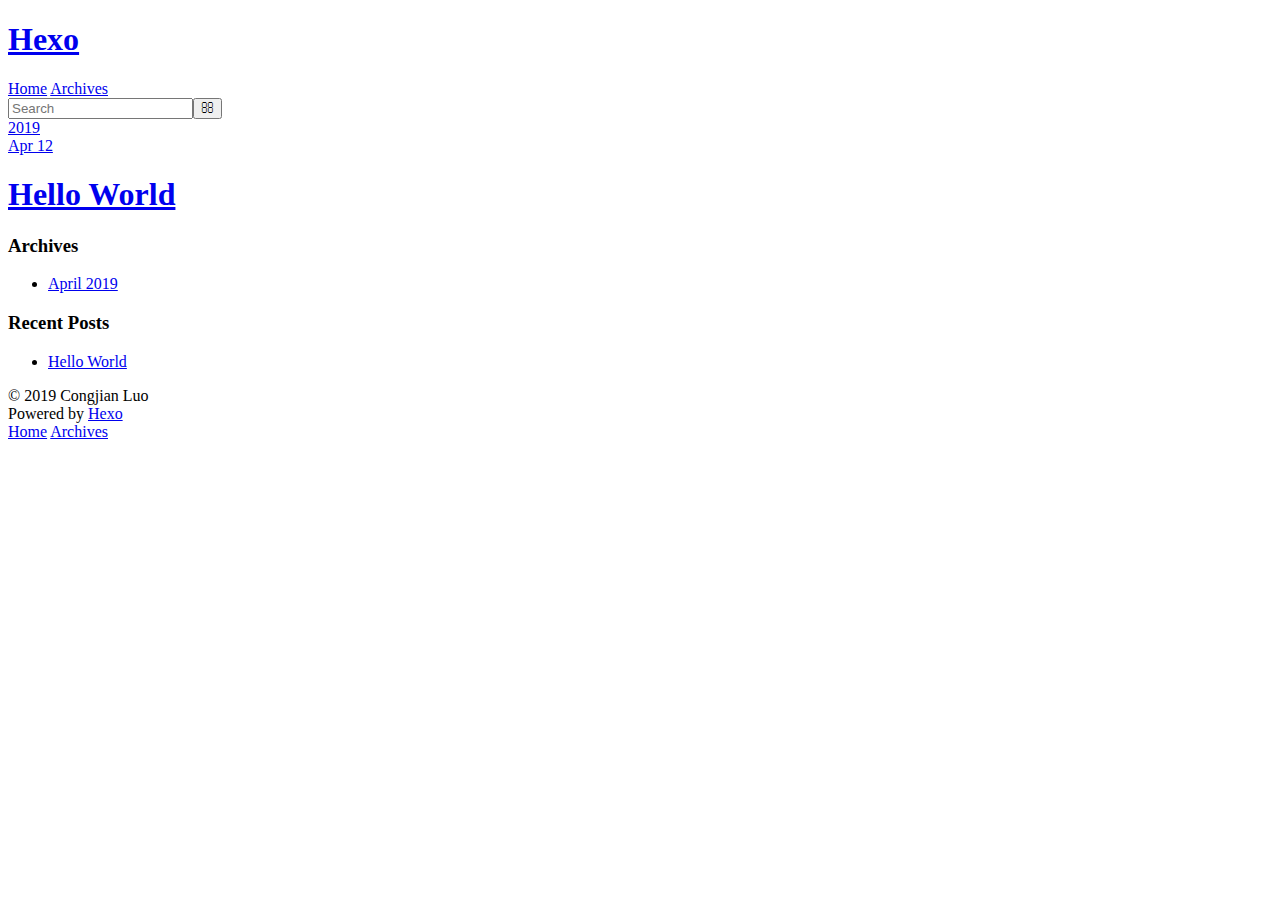
==== archives/index.html @ 3fc12414 "Site updated: 2019-04-12 14:36:45" ====
<!DOCTYPE html>
<html>
<head><meta name="generator" content="Hexo 3.8.0">
  <meta charset="utf-8">
  

  
  <title>Archives | Hexo</title>
  <meta name="viewport" content="width=device-width, initial-scale=1, maximum-scale=1">
  <meta property="og:type" content="website">
<meta property="og:title" content="Hexo">
<meta property="og:url" content="https://www.luocj.top/archives/index.html">
<meta property="og:site_name" content="Hexo">
<meta property="og:locale" content="default">
<meta name="twitter:card" content="summary">
<meta name="twitter:title" content="Hexo">
  
    <link rel="alternate" href="/atom.xml" title="Hexo" type="application/atom+xml">
  
  
    <link rel="icon" href="/favicon.png">
  
  
    <link href="//fonts.googleapis.com/css?family=Source+Code+Pro" rel="stylesheet" type="text/css">
  
  <link rel="stylesheet" href="/css/style.css">
</head>
</html>
<body>
  <div id="container">
    <div id="wrap">
      <header id="header">
  <div id="banner"></div>
  <div id="header-outer" class="outer">
    <div id="header-title" class="inner">
      <h1 id="logo-wrap">
        <a href="/" id="logo">Hexo</a>
      </h1>
      
    </div>
    <div id="header-inner" class="inner">
      <nav id="main-nav">
        <a id="main-nav-toggle" class="nav-icon"></a>
        
          <a class="main-nav-link" href="/">Home</a>
        
          <a class="main-nav-link" href="/archives">Archives</a>
        
      </nav>
      <nav id="sub-nav">
        
          <a id="nav-rss-link" class="nav-icon" href="/atom.xml" title="RSS Feed"></a>
        
        <a id="nav-search-btn" class="nav-icon" title="Search"></a>
      </nav>
      <div id="search-form-wrap">
        <form action="//google.com/search" method="get" accept-charset="UTF-8" class="search-form"><input type="search" name="q" class="search-form-input" placeholder="Search"><button type="submit" class="search-form-submit">&#xF002;</button><input type="hidden" name="sitesearch" value="https://www.luocj.top"></form>
      </div>
    </div>
  </div>
</header>
      <div class="outer">
        <section id="main">
  
  
    
    
      
      
      <section class="archives-wrap">
        <div class="archive-year-wrap">
          <a href="/archives/2019" class="archive-year">2019</a>
        </div>
        <div class="archives">
    
    <article class="archive-article archive-type-post">
  <div class="archive-article-inner">
    <header class="archive-article-header">
      <a href="/2019/04/12/hello-world/" class="archive-article-date">
  <time datetime="2019-04-12T06:12:19.153Z" itemprop="datePublished">Apr 12</time>
</a>
      
  
    <h1 itemprop="name">
      <a class="archive-article-title" href="/2019/04/12/hello-world/">Hello World</a>
    </h1>
  

    </header>
  </div>
</article>
  
  
    </div></section>
  


</section>
        
          <aside id="sidebar">
  
    

  
    

  
    
  
    
  <div class="widget-wrap">
    <h3 class="widget-title">Archives</h3>
    <div class="widget">
      <ul class="archive-list"><li class="archive-list-item"><a class="archive-list-link" href="/archives/2019/04/">April 2019</a></li></ul>
    </div>
  </div>


  
    
  <div class="widget-wrap">
    <h3 class="widget-title">Recent Posts</h3>
    <div class="widget">
      <ul>
        
          <li>
            <a href="/2019/04/12/hello-world/">Hello World</a>
          </li>
        
      </ul>
    </div>
  </div>

  
</aside>
        
      </div>
      <footer id="footer">
  
  <div class="outer">
    <div id="footer-info" class="inner">
      &copy; 2019 Congjian Luo<br>
      Powered by <a href="http://hexo.io/" target="_blank">Hexo</a>
    </div>
  </div>
</footer>
    </div>
    <nav id="mobile-nav">
  
    <a href="/" class="mobile-nav-link">Home</a>
  
    <a href="/archives" class="mobile-nav-link">Archives</a>
  
</nav>
    

<script src="//ajax.googleapis.com/ajax/libs/jquery/2.0.3/jquery.min.js"></script>


  <link rel="stylesheet" href="/fancybox/jquery.fancybox.css">
  <script src="/fancybox/jquery.fancybox.pack.js"></script>


<script src="/js/script.js"></script>



  </div>
</body>
</html>
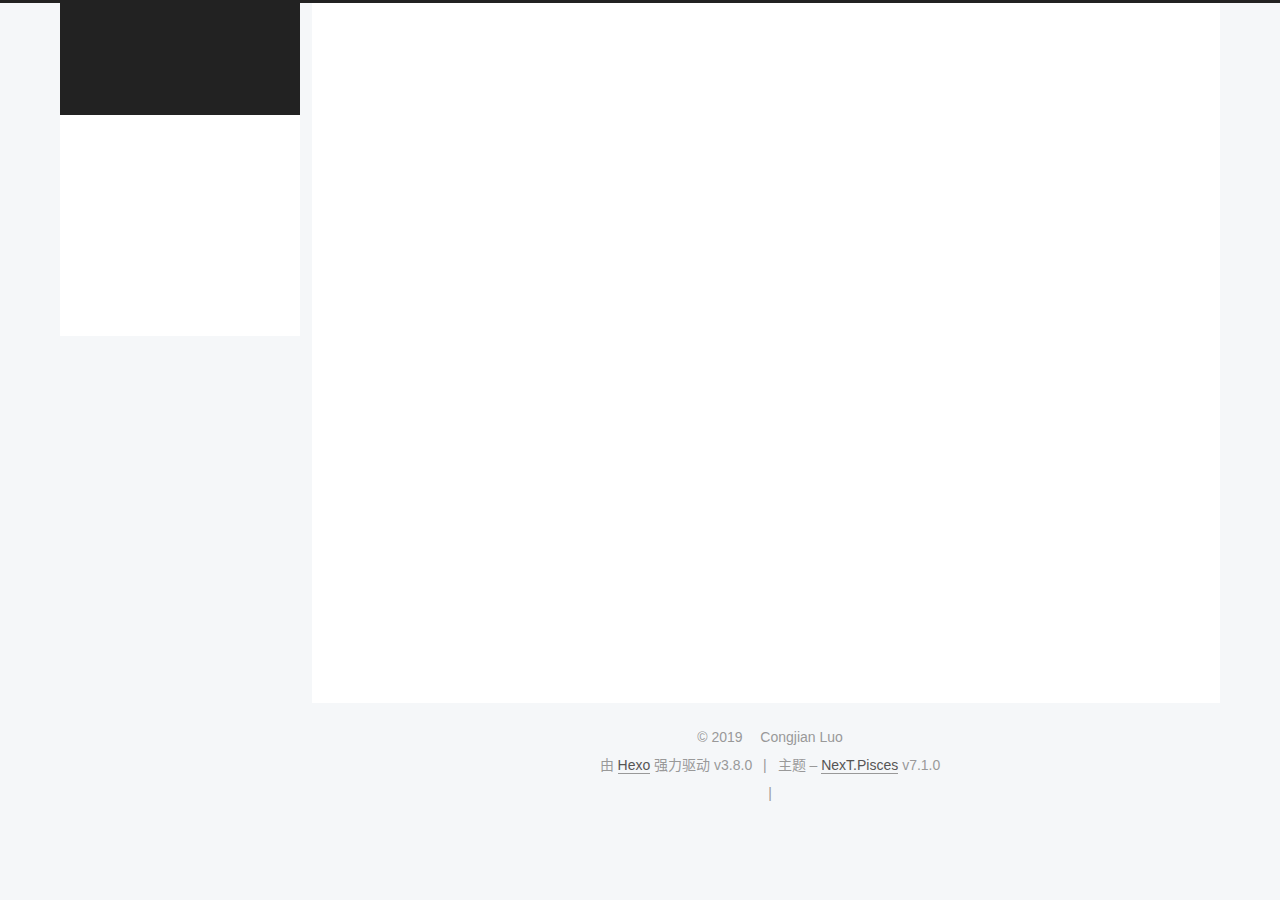
==== commit 0ed40dbe: "Site updated: 2019-04-12 19:23:39" ====
--- a/archives/index.html
+++ b/archives/index.html
@@ -1,170 +1,730 @@
 <!DOCTYPE html>
-<html>
+
+
+
+
+
+
+
+
+
+
+
+
+  
+
+
+<html class="theme-next pisces use-motion" lang="zh-CN">
 <head><meta name="generator" content="Hexo 3.8.0">
-  <meta charset="utf-8">
-  
-
-  
-  <title>Archives | Hexo</title>
-  <meta name="viewport" content="width=device-width, initial-scale=1, maximum-scale=1">
-  <meta property="og:type" content="website">
-<meta property="og:title" content="Hexo">
-<meta property="og:url" content="https://www.luocj.top/archives/index.html">
-<meta property="og:site_name" content="Hexo">
-<meta property="og:locale" content="default">
+  <meta charset="UTF-8">
+<meta http-equiv="X-UA-Compatible" content="IE=edge">
+<meta name="viewport" content="width=device-width, initial-scale=1, maximum-scale=2">
+<meta name="theme-color" content="#222">
+
+
+
+
+  
+  
+    
+    
+  <script src="/lib/pace/pace.min.js?v=1.0.2"></script>
+  <link rel="stylesheet" href="/lib/pace/pace-theme-minimal.min.css?v=1.0.2">
+
+
+
+
+
+
+
+
+
+
+
+
+
+
+
+
+
+
+
+
+
+<link rel="stylesheet" href="/lib/font-awesome/css/font-awesome.min.css?v=4.6.2">
+
+<link rel="stylesheet" href="/css/main.css?v=7.1.0">
+
+
+  <link rel="apple-touch-icon" sizes="180x180" href="/images/apple-touch-icon-next.png?v=7.1.0">
+
+
+  <link rel="icon" type="image/png" sizes="32x32" href="/images/favicon-32x32-next.png?v=7.1.0">
+
+
+  <link rel="icon" type="image/png" sizes="16x16" href="/images/favicon-16x16-next.png?v=7.1.0">
+
+
+  <link rel="mask-icon" href="/images/logo.svg?v=7.1.0" color="#222">
+
+
+
+
+
+
+
+<script id="hexo.configurations">
+  var NexT = window.NexT || {};
+  var CONFIG = {
+    root: '/',
+    scheme: 'Pisces',
+    version: '7.1.0',
+    sidebar: {"position":"left","display":"post","offset":12,"onmobile":false,"dimmer":false},
+    back2top: true,
+    back2top_sidebar: false,
+    fancybox: false,
+    fastclick: false,
+    lazyload: false,
+    tabs: true,
+    motion: {"enable":true,"async":false,"transition":{"post_block":"fadeIn","post_header":"slideDownIn","post_body":"slideDownIn","coll_header":"slideLeftIn","sidebar":"slideUpIn"}},
+    algolia: {
+      applicationID: '',
+      apiKey: '',
+      indexName: '',
+      hits: {"per_page":10},
+      labels: {"input_placeholder":"Search for Posts","hits_empty":"We didn't find any results for the search: ${query}","hits_stats":"${hits} results found in ${time} ms"}
+    }
+  };
+</script>
+
+
+  
+
+
+
+
+  <meta name="description" content="AI Center">
+<meta property="og:type" content="website">
+<meta property="og:title" content="Congjian&#39;s Blog">
+<meta property="og:url" content="https://congjianluo.github.io/archives/index.html">
+<meta property="og:site_name" content="Congjian&#39;s Blog">
+<meta property="og:description" content="AI Center">
+<meta property="og:locale" content="zh-CN">
 <meta name="twitter:card" content="summary">
-<meta name="twitter:title" content="Hexo">
-  
-    <link rel="alternate" href="/atom.xml" title="Hexo" type="application/atom+xml">
-  
-  
-    <link rel="icon" href="/favicon.png">
-  
-  
-    <link href="//fonts.googleapis.com/css?family=Source+Code+Pro" rel="stylesheet" type="text/css">
-  
-  <link rel="stylesheet" href="/css/style.css">
+<meta name="twitter:title" content="Congjian&#39;s Blog">
+<meta name="twitter:description" content="AI Center">
+
+
+
+
+
+  
+  
+  <link rel="canonical" href="https://congjianluo.github.io/archives/">
+
+
+
+<script id="page.configurations">
+  CONFIG.page = {
+    sidebar: "",
+  };
+</script>
+
+  <title>归档 | Congjian's Blog</title>
+  
+
+
+
+
+
+
+
+
+
+
+
+
+  <noscript>
+  <style>
+  .use-motion .motion-element,
+  .use-motion .brand,
+  .use-motion .menu-item,
+  .sidebar-inner,
+  .use-motion .post-block,
+  .use-motion .pagination,
+  .use-motion .comments,
+  .use-motion .post-header,
+  .use-motion .post-body,
+  .use-motion .collection-title { opacity: initial; }
+
+  .use-motion .logo,
+  .use-motion .site-title,
+  .use-motion .site-subtitle {
+    opacity: initial;
+    top: initial;
+  }
+
+  .use-motion .logo-line-before i { left: initial; }
+  .use-motion .logo-line-after i { right: initial; }
+  </style>
+</noscript>
+
 </head>
-</html>
-<body>
-  <div id="container">
-    <div id="wrap">
-      <header id="header">
-  <div id="banner"></div>
-  <div id="header-outer" class="outer">
-    <div id="header-title" class="inner">
-      <h1 id="logo-wrap">
-        <a href="/" id="logo">Hexo</a>
-      </h1>
-      
+
+<body itemscope itemtype="http://schema.org/WebPage" lang="zh-CN">
+
+  
+  
+    
+  
+
+  <div class="container sidebar-position-left page-archive">
+    <div class="headband"></div>
+
+    <header id="header" class="header" itemscope itemtype="http://schema.org/WPHeader">
+      <div class="header-inner"><div class="site-brand-wrapper">
+  <div class="site-meta">
+    
+
+    <div class="custom-logo-site-title">
+      <a href="/" class="brand" rel="start">
+        <span class="logo-line-before"><i></i></span>
+        <span class="site-title">Congjian's Blog</span>
+        <span class="logo-line-after"><i></i></span>
+      </a>
     </div>
-    <div id="header-inner" class="inner">
-      <nav id="main-nav">
-        <a id="main-nav-toggle" class="nav-icon"></a>
-        
-          <a class="main-nav-link" href="/">Home</a>
-        
-          <a class="main-nav-link" href="/archives">Archives</a>
-        
-      </nav>
-      <nav id="sub-nav">
-        
-          <a id="nav-rss-link" class="nav-icon" href="/atom.xml" title="RSS Feed"></a>
-        
-        <a id="nav-search-btn" class="nav-icon" title="Search"></a>
-      </nav>
-      <div id="search-form-wrap">
-        <form action="//google.com/search" method="get" accept-charset="UTF-8" class="search-form"><input type="search" name="q" class="search-form-input" placeholder="Search"><button type="submit" class="search-form-submit">&#xF002;</button><input type="hidden" name="sitesearch" value="https://www.luocj.top"></form>
+    
+      
+        <p class="site-subtitle">Enjoy life and stay away from coding</p>
+      
+    
+    
+  </div>
+
+  <div class="site-nav-toggle">
+    <button aria-label="切换导航栏">
+      <span class="btn-bar"></span>
+      <span class="btn-bar"></span>
+      <span class="btn-bar"></span>
+    </button>
+  </div>
+</div>
+
+
+
+<nav class="site-nav">
+  
+    <ul id="menu" class="menu">
+      
+        
+        
+        
+          
+          <li class="menu-item menu-item-home">
+
+    
+    
+    
+      
+    
+
+    
+
+    <a href="/" rel="section"><i class="menu-item-icon fa fa-fw fa-home"></i> <br>首页</a>
+
+  </li>
+        
+        
+        
+          
+          <li class="menu-item menu-item-about">
+
+    
+    
+    
+      
+    
+
+    
+
+    <a href="/about/" rel="section"><i class="menu-item-icon fa fa-fw fa-user"></i> <br>关于</a>
+
+  </li>
+        
+        
+        
+          
+          <li class="menu-item menu-item-tags">
+
+    
+    
+    
+      
+    
+
+    
+
+    <a href="/tags/" rel="section"><i class="menu-item-icon fa fa-fw fa-tags"></i> <br>标签</a>
+
+  </li>
+        
+        
+        
+          
+          <li class="menu-item menu-item-categories">
+
+    
+    
+    
+      
+    
+
+    
+
+    <a href="/categories/" rel="section"><i class="menu-item-icon fa fa-fw fa-ca"></i> <br>分类</a>
+
+  </li>
+        
+        
+        
+          
+          <li class="menu-item menu-item-archives menu-item-active">
+
+    
+    
+    
+      
+    
+
+    
+
+    <a href="/archives/" rel="section"><i class="menu-item-icon fa fa-fw fa-archive"></i> <br>归档</a>
+
+  </li>
+
+      
+      
+    </ul>
+  
+
+  
+
+  
+</nav>
+
+
+
+  
+
+
+
+</div>
+    </header>
+
+    
+
+
+    <main id="main" class="main">
+      <div class="main-inner">
+        <div class="content-wrap">
+          
+            
+
+    
+    
+      
+      
+    
+      
+      
+    
+      
+      
+    
+      
+      
+    
+      
+      
+    
+    
+
+  
+
+
+          
+          <div id="content" class="content">
+            
+
+  
+  
+  
+  <div class="post-block archive">
+    <div id="posts" class="posts-collapse">
+      <span class="archive-move-on"></span>
+
+      
+      <span class="archive-page-counter">
+        
+        
+        
+          
+        
+        嗯..! 目前共计 1 篇日志。 继续努力。
+      </span>
+      
+
+      
+
+        
+        
+        
+
+        
+          
+          <div class="collection-title">
+            <h1 class="archive-year" id="archive-year-2019">2019</h1>
+          </div>
+        
+        
+
+        
+
+  <article class="post post-type-normal" itemscope itemtype="http://schema.org/Article">
+    <header class="post-header">
+
+      <h2 class="post-title">
+        
+          <a class="post-title-link" href="/2019/04/12/hello-world/" itemprop="url">
+            
+              <span itemprop="name">Hello World</span>
+            
+          </a>
+        
+      </h2>
+
+      <div class="post-meta">
+        <time class="post-time" itemprop="dateCreated" datetime="2019-04-12T14:12:19+08:00" content="2019-04-12">
+          04-12
+        </time>
       </div>
+
+    </header>
+  </article>
+
+
+
+      
+
     </div>
   </div>
-</header>
-      <div class="outer">
-        <section id="main">
-  
-  
-    
-    
-      
-      
-      <section class="archives-wrap">
-        <div class="archive-year-wrap">
-          <a href="/archives/2019" class="archive-year">2019</a>
+  
+  
+  
+
+  
+
+
+
+          </div>
+          
+
         </div>
-        <div class="archives">
-    
-    <article class="archive-article archive-type-post">
-  <div class="archive-article-inner">
-    <header class="archive-article-header">
-      <a href="/2019/04/12/hello-world/" class="archive-article-date">
-  <time datetime="2019-04-12T06:12:19.153Z" itemprop="datePublished">Apr 12</time>
-</a>
-      
-  
-    <h1 itemprop="name">
-      <a class="archive-article-title" href="/2019/04/12/hello-world/">Hello World</a>
-    </h1>
-  
-
-    </header>
-  </div>
-</article>
-  
-  
-    </div></section>
-  
-
-
-</section>
-        
-          <aside id="sidebar">
-  
-    
-
-  
-    
-
-  
-    
-  
-    
-  <div class="widget-wrap">
-    <h3 class="widget-title">Archives</h3>
-    <div class="widget">
-      <ul class="archive-list"><li class="archive-list-item"><a class="archive-list-link" href="/archives/2019/04/">April 2019</a></li></ul>
+        
+          
+  
+  <div class="sidebar-toggle">
+    <div class="sidebar-toggle-line-wrap">
+      <span class="sidebar-toggle-line sidebar-toggle-line-first"></span>
+      <span class="sidebar-toggle-line sidebar-toggle-line-middle"></span>
+      <span class="sidebar-toggle-line sidebar-toggle-line-last"></span>
     </div>
   </div>
 
-
-  
-    
-  <div class="widget-wrap">
-    <h3 class="widget-title">Recent Posts</h3>
-    <div class="widget">
-      <ul>
-        
-          <li>
-            <a href="/2019/04/12/hello-world/">Hello World</a>
-          </li>
-        
-      </ul>
+  <aside id="sidebar" class="sidebar">
+    <div class="sidebar-inner">
+
+      
+
+      
+
+      <div class="site-overview-wrap sidebar-panel sidebar-panel-active">
+        <div class="site-overview">
+          <div class="site-author motion-element" itemprop="author" itemscope itemtype="http://schema.org/Person">
+            
+              <p class="site-author-name" itemprop="name">Congjian Luo</p>
+              <div class="site-description motion-element" itemprop="description">AI Center</div>
+          </div>
+
+          
+            <nav class="site-state motion-element">
+              
+                <div class="site-state-item site-state-posts">
+                
+                  <a href="/archives/">
+                
+                    <span class="site-state-item-count">1</span>
+                    <span class="site-state-item-name">日志</span>
+                  </a>
+                </div>
+              
+
+              
+
+              
+            </nav>
+          
+
+          
+
+          
+
+          
+            <div class="links-of-author motion-element">
+              
+                <span class="links-of-author-item">
+                  
+                  
+                    
+                  
+                  
+                    
+                  
+                  <a href="https://github.com/congjianluo" title="GitHub &rarr; https://github.com/congjianluo" rel="noopener" target="_blank"><i class="fa fa-fw fa-github"></i>GitHub</a>
+                </span>
+              
+                <span class="links-of-author-item">
+                  
+                  
+                    
+                  
+                  
+                    
+                  
+                  <a href="mailto:im.congjian@gmail.com" title="E-Mail &rarr; mailto:im.congjian@gmail.com" rel="noopener" target="_blank"><i class="fa fa-fw fa-envelope"></i>E-Mail</a>
+                </span>
+              
+            </div>
+          
+
+          
+
+          
+          
+
+          
+            
+          
+          
+
+        </div>
+      </div>
+
+      
+
+      
+
     </div>
+  </aside>
+  
+
+
+        
+      </div>
+    </main>
+
+    <footer id="footer" class="footer">
+      <div class="footer-inner">
+        <div class="copyright">&copy; <span itemprop="copyrightYear">2019</span>
+  <span class="with-love" id="animate">
+    <i class="fa fa-Congjianluo"></i>
+  </span>
+  <span class="author" itemprop="copyrightHolder">Congjian Luo</span>
+
+  
+
+  
+</div>
+
+
+  <div class="powered-by">由 <a href="https://hexo.io" class="theme-link" rel="noopener" target="_blank">Hexo</a> 强力驱动 v3.8.0</div>
+
+
+
+  <span class="post-meta-divider">|</span>
+
+
+
+  <div class="theme-info">主题 – <a href="https://theme-next.org" class="theme-link" rel="noopener" target="_blank">NexT.Pisces</a> v7.1.0</div>
+
+
+
+
+        
+<div class="busuanzi-count">
+  <script async src="https://busuanzi.ibruce.info/busuanzi/2.3/busuanzi.pure.mini.js"></script>
+
+  
+    <span class="post-meta-item-icon">
+      <i class="fa fa-user"></i>
+    </span>
+    <span class="site-uv" title="总访客量">
+      <span class="busuanzi-value" id="busuanzi_value_site_uv"></span>
+    </span>
+  
+
+  
+    <span class="post-meta-divider">|</span>
+  
+
+  
+    <span class="post-meta-item-icon">
+      <i class="fa fa-eye"></i>
+    </span>
+    <span class="site-pv" title="总访问量">
+      <span class="busuanzi-value" id="busuanzi_value_site_pv"></span>
+    </span>
+  
+</div>
+
+
+
+
+
+
+
+
+
+        
+      </div>
+    </footer>
+
+    
+      <div class="back-to-top">
+        <i class="fa fa-arrow-up"></i>
+        
+      </div>
+    
+
+    
+
+    
+
+    
   </div>
 
   
-</aside>
-        
-      </div>
-      <footer id="footer">
-  
-  <div class="outer">
-    <div id="footer-info" class="inner">
-      &copy; 2019 Congjian Luo<br>
-      Powered by <a href="http://hexo.io/" target="_blank">Hexo</a>
-    </div>
-  </div>
-</footer>
-    </div>
-    <nav id="mobile-nav">
-  
-    <a href="/" class="mobile-nav-link">Home</a>
-  
-    <a href="/archives" class="mobile-nav-link">Archives</a>
-  
-</nav>
-    
-
-<script src="//ajax.googleapis.com/ajax/libs/jquery/2.0.3/jquery.min.js"></script>
-
-
-  <link rel="stylesheet" href="/fancybox/jquery.fancybox.css">
-  <script src="/fancybox/jquery.fancybox.pack.js"></script>
-
-
-<script src="/js/script.js"></script>
-
-
-
-  </div>
+
+<script>
+  if (Object.prototype.toString.call(window.Promise) !== '[object Function]') {
+    window.Promise = null;
+  }
+</script>
+
+
+
+
+
+
+
+
+
+
+
+
+
+
+
+
+
+
+
+
+
+
+
+
+
+
+  
+  <script src="/lib/jquery/index.js?v=2.1.3"></script>
+
+  
+  <script src="/lib/velocity/velocity.min.js?v=1.2.1"></script>
+
+  
+  <script src="/lib/velocity/velocity.ui.min.js?v=1.2.1"></script>
+
+
+  
+
+
+  <script src="/js/utils.js?v=7.1.0"></script>
+
+  <script src="/js/motion.js?v=7.1.0"></script>
+
+
+
+  
+  
+
+
+  <script src="/js/affix.js?v=7.1.0"></script>
+
+  <script src="/js/schemes/pisces.js?v=7.1.0"></script>
+
+
+
+  
+
+  
+
+
+  <script src="/js/next-boot.js?v=7.1.0"></script>
+
+
+  
+
+  
+
+  
+
+  
+
+
+
+  
+
+
+
+
+  
+
+  
+
+  
+
+  
+
+  
+
+  
+
+  
+
+  
+
+  
+
+  
+
+  
+
+  
+
+  
+
+  
+
 </body>
-</html>+</html>
--- a/css/main.css
+++ b/css/main.css
@@ -0,0 +1,2779 @@
+/* normalize.css v8.0.1 | MIT License | github.com/necolas/normalize.css */
+html {
+  line-height: 1.15; /* 1 */
+  -webkit-text-size-adjust: 100%; /* 2 */
+}
+body {
+  margin: 0;
+}
+main {
+  display: block;
+}
+h1 {
+  font-size: 2em;
+  margin: 0.67em 0;
+}
+hr {
+  box-sizing: content-box; /* 1 */
+  height: 0; /* 1 */
+  overflow: visible; /* 2 */
+}
+pre {
+  font-family: monospace, monospace; /* 1 */
+  font-size: 1em; /* 2 */
+}
+a {
+  background-color: transparent;
+}
+abbr[title] {
+  border-bottom: none; /* 1 */
+  text-decoration: underline; /* 2 */
+  text-decoration: underline dotted; /* 2 */
+}
+b,
+strong {
+  font-weight: bolder;
+}
+code,
+kbd,
+samp {
+  font-family: monospace, monospace; /* 1 */
+  font-size: 1em; /* 2 */
+}
+small {
+  font-size: 80%;
+}
+sub,
+sup {
+  font-size: 75%;
+  line-height: 0;
+  position: relative;
+  vertical-align: baseline;
+}
+sub {
+  bottom: -0.25em;
+}
+sup {
+  top: -0.5em;
+}
+img {
+  border-style: none;
+}
+button,
+input,
+optgroup,
+select,
+textarea {
+  font-family: inherit; /* 1 */
+  font-size: 100%; /* 1 */
+  line-height: 1.15; /* 1 */
+  margin: 0; /* 2 */
+}
+button,
+input {
+/* 1 */
+  overflow: visible;
+}
+button,
+select {
+/* 1 */
+  text-transform: none;
+}
+button,
+[type="button"],
+[type="reset"],
+[type="submit"] {
+  -webkit-appearance: button;
+}
+button::-moz-focus-inner,
+[type="button"]::-moz-focus-inner,
+[type="reset"]::-moz-focus-inner,
+[type="submit"]::-moz-focus-inner {
+  border-style: none;
+  padding: 0;
+}
+button:-moz-focusring,
+[type="button"]:-moz-focusring,
+[type="reset"]:-moz-focusring,
+[type="submit"]:-moz-focusring {
+  outline: 1px dotted ButtonText;
+}
+fieldset {
+  padding: 0.35em 0.75em 0.625em;
+}
+legend {
+  box-sizing: border-box; /* 1 */
+  color: inherit; /* 2 */
+  display: table; /* 1 */
+  max-width: 100%; /* 1 */
+  padding: 0; /* 3 */
+  white-space: normal; /* 1 */
+}
+progress {
+  vertical-align: baseline;
+}
+textarea {
+  overflow: auto;
+}
+[type="checkbox"],
+[type="radio"] {
+  box-sizing: border-box; /* 1 */
+  padding: 0; /* 2 */
+}
+[type="number"]::-webkit-inner-spin-button,
+[type="number"]::-webkit-outer-spin-button {
+  height: auto;
+}
+[type="search"] {
+  -webkit-appearance: textfield; /* 1 */
+  outline-offset: -2px; /* 2 */
+}
+[type="search"]::-webkit-search-decoration {
+  -webkit-appearance: none;
+}
+::-webkit-file-upload-button {
+  -webkit-appearance: button; /* 1 */
+  font: inherit; /* 2 */
+}
+details {
+  display: block;
+}
+summary {
+  display: list-item;
+}
+template {
+  display: none;
+}
+[hidden] {
+  display: none;
+}
+::selection {
+  background: #262a30;
+  color: #fff;
+}
+body {
+  position: relative;
+  font-family: 'Lato', "PingFang SC", "Microsoft YaHei", sans-serif;
+  font-size: 14px;
+  line-height: 2;
+  color: #555;
+  background: #f5f7f9;
+}
+@media (max-width: 991px) {
+  body {
+    padding-right: 0 !important;
+  }
+}
+@media (min-width: 1200px) {
+  body {
+    font-size: 16px;
+  }
+}
+h1,
+h2,
+h3,
+h4,
+h5,
+h6 {
+  margin: 20px 0 15px;
+  padding: 0;
+  font-weight: bold;
+  line-height: 1.5;
+  font-family: 'Lato', "PingFang SC", "Microsoft YaHei", sans-serif;
+}
+h1 {
+  font-size: 22px;
+}
+h1 code {
+  font-size: 1em;
+}
+@media (max-width: 767px) {
+  h1 {
+    font-size: 18px;
+  }
+  h1 code {
+    font-size: 1em;
+  }
+}
+h2 {
+  font-size: 20px;
+}
+h2 code {
+  font-size: 1em;
+}
+@media (max-width: 767px) {
+  h2 {
+    font-size: 16px;
+  }
+  h2 code {
+    font-size: 1em;
+  }
+}
+h3 {
+  font-size: 18px;
+}
+h3 code {
+  font-size: 1em;
+}
+@media (max-width: 767px) {
+  h3 {
+    font-size: 14px;
+  }
+  h3 code {
+    font-size: 1em;
+  }
+}
+h4 {
+  font-size: 16px;
+}
+h4 code {
+  font-size: 1em;
+}
+@media (max-width: 767px) {
+  h4 {
+    font-size: 12px;
+  }
+  h4 code {
+    font-size: 1em;
+  }
+}
+h5 {
+  font-size: 14px;
+}
+h5 code {
+  font-size: 1em;
+}
+@media (max-width: 767px) {
+  h5 {
+    font-size: 10px;
+  }
+  h5 code {
+    font-size: 1em;
+  }
+}
+h6 {
+  font-size: 12px;
+}
+h6 code {
+  font-size: 1em;
+}
+@media (max-width: 767px) {
+  h6 {
+    font-size: 8px;
+  }
+  h6 code {
+    font-size: 1em;
+  }
+}
+p {
+  margin: 0 0 20px 0;
+}
+a,
+span.exturl {
+  overflow-wrap: break-word;
+  word-wrap: break-word;
+  background-color: transparent;
+  color: #555;
+  text-decoration: none;
+  outline: none;
+  border-bottom: 1px solid #999;
+  cursor: pointer;
+}
+a:hover,
+span.exturl:hover {
+  color: #222;
+  border-bottom-color: #222;
+}
+video {
+  max-width: 100%;
+  display: block;
+  margin-left: auto;
+  margin-right: auto;
+}
+img {
+  display: block;
+  margin: auto;
+  max-width: 100%;
+  height: auto;
+}
+hr {
+  margin: 40px 0;
+  height: 3px;
+  border: none;
+  background-color: #ddd;
+  background-image: repeating-linear-gradient(-45deg, #fff, #fff 4px, transparent 4px, transparent 8px);
+}
+blockquote {
+  margin: 0;
+  padding: 0 15px;
+  color: #666;
+  border-left: 4px solid #ddd;
+}
+blockquote cite::before {
+  content: "-";
+  padding: 0 5px;
+}
+dt {
+  font-weight: 700;
+}
+dd {
+  margin: 0;
+  padding: 0;
+}
+kbd {
+  border: 1px solid #ccc;
+  border-radius: 0.2em;
+  box-shadow: 0.1em 0.1em 0.2em rgba(0,0,0,0.1);
+  background-color: #f9f9f9;
+  font-family: inherit;
+  background-image: linear-gradient(top, #eee, #fff, #eee);
+  padding: 0.1em 0.3em;
+  white-space: nowrap;
+}
+.text-left {
+  text-align: left;
+}
+.text-center {
+  text-align: center;
+}
+.text-right {
+  text-align: right;
+}
+.text-justify {
+  text-align: justify;
+}
+.text-nowrap {
+  white-space: nowrap;
+}
+.text-lowercase {
+  text-transform: lowercase;
+}
+.text-uppercase {
+  text-transform: uppercase;
+}
+.text-capitalize {
+  text-transform: capitalize;
+}
+.center-block {
+  display: block;
+  margin-left: auto;
+  margin-right: auto;
+}
+.clearfix:before,
+.clearfix:after {
+  content: " ";
+  display: table;
+}
+.clearfix:after {
+  clear: both;
+}
+.pullquote {
+  width: 45%;
+}
+.pullquote.left {
+  float: left;
+  margin-left: 5px;
+  margin-right: 10px;
+}
+.pullquote.right {
+  float: right;
+  margin-left: 10px;
+  margin-right: 5px;
+}
+.affix {
+  position: fixed;
+}
+.translation {
+  margin-top: -20px;
+  font-size: 14px;
+  color: #999;
+}
+.scrollbar-measure {
+  width: 100px;
+  height: 100px;
+  overflow: scroll;
+  position: absolute;
+  top: -9999px;
+}
+.use-motion .motion-element {
+  opacity: 0;
+}
+.table-container {
+  margin: 20px 0;
+  overflow: auto;
+  -webkit-overflow-scrolling: touch;
+}
+.highlight .table-container {
+  margin: 0px;
+}
+table {
+  width: 100%;
+  border-collapse: collapse;
+  border-spacing: 0;
+  font-size: 14px;
+}
+table > tbody > tr:nth-of-type(odd) {
+  background-color: #f9f9f9;
+}
+table > tbody > tr:hover {
+  background-color: #f5f5f5;
+}
+caption,
+th,
+td {
+  padding: 8px;
+  text-align: left;
+  vertical-align: middle;
+  font-weight: normal;
+}
+th,
+td {
+  border: 1px solid #ddd;
+  border-bottom: 3px solid #ddd;
+}
+th {
+  padding-bottom: 10px;
+  font-weight: 700;
+}
+td {
+  border-bottom-width: 1px;
+}
+html,
+body {
+  height: 100%;
+}
+.container {
+  position: relative;
+}
+.header-inner {
+  margin: 0 auto;
+  padding: 100px 0 70px;
+  width: calc(100% - 20px);
+}
+@media (min-width: 1200px) {
+  .container .header-inner {
+    width: 1160px;
+  }
+}
+@media (min-width: 1600px) {
+  .container .header-inner {
+    width: 73%;
+  }
+}
+.main-inner {
+  margin: 0 auto;
+  width: calc(100% - 20px);
+}
+@media (min-width: 1200px) {
+  .container .main-inner {
+    width: 1160px;
+  }
+}
+@media (min-width: 1600px) {
+  .container .main-inner {
+    width: 73%;
+  }
+}
+.footer {
+  padding: 20px 0;
+}
+.footer-inner {
+  box-sizing: border-box;
+  margin: 0px auto;
+  width: calc(100% - 20px);
+}
+@media (min-width: 1200px) {
+  .container .footer-inner {
+    width: 1160px;
+  }
+}
+@media (min-width: 1600px) {
+  .container .footer-inner {
+    width: 73%;
+  }
+}
+pre,
+.highlight {
+  overflow: auto;
+  margin: 20px 0;
+  padding: 0;
+  font-size: 14px;
+  color: #c5c8c6;
+  background: #1d1f21;
+  line-height: 1.6;
+}
+pre,
+code {
+  font-family: consolas, Menlo, "PingFang SC", "Microsoft YaHei", monospace;
+}
+code {
+  overflow-wrap: break-word;
+  word-wrap: break-word;
+  padding: 2px 4px;
+  color: #555;
+  background: #eee;
+  border-radius: 3px;
+  font-size: 14px;
+}
+pre {
+  padding: 10px;
+}
+pre code {
+  padding: 0;
+  color: #c5c8c6;
+  background: none;
+  text-shadow: none;
+}
+.highlight {
+  border-radius: 1px;
+}
+.highlight pre {
+  border: none;
+  margin: 0;
+  padding: 10px 0;
+}
+.highlight table {
+  margin: 0;
+  width: auto;
+  border: none;
+}
+.highlight td {
+  border: none;
+  padding: 0;
+}
+.highlight figcaption {
+  font-size: 1em;
+  color: #c5c8c6;
+  line-height: 1em;
+  margin-bottom: 1em;
+  margin: 0em;
+  padding: 0.5em;
+  background: #eee;
+  border-bottom: 1px solid #e9e9e9;
+}
+.highlight figcaption:before,
+.highlight figcaption:after {
+  content: " ";
+  display: table;
+}
+.highlight figcaption:after {
+  clear: both;
+}
+.highlight figcaption a {
+  float: right;
+  color: #c5c8c6;
+}
+.highlight figcaption a:hover {
+  border-bottom-color: #c5c8c6;
+}
+.highlight .gutter pre {
+  padding-left: 10px;
+  padding-right: 10px;
+  color: #888f96;
+  text-align: right;
+  background-color: #000;
+}
+.highlight .code pre {
+  width: 100%;
+  padding-left: 10px;
+  padding-right: 10px;
+  background-color: #1d1f21;
+}
+.highlight .line {
+  height: 20px;
+}
+.gutter {
+  -webkit-user-select: none;
+  -moz-user-select: none;
+  -ms-user-select: none;
+  user-select: none;
+}
+.gist table {
+  width: auto;
+}
+.gist table td {
+  border: none;
+}
+pre .deletion {
+  background: #800000;
+}
+pre .addition {
+  background: #008000;
+}
+pre .meta {
+  color: #b294bb;
+}
+pre .comment {
+  color: #969896;
+}
+pre .variable,
+pre .attribute,
+pre .tag,
+pre .name,
+pre .regexp,
+pre .ruby .constant,
+pre .xml .tag .title,
+pre .xml .pi,
+pre .xml .doctype,
+pre .html .doctype,
+pre .css .id,
+pre .css .class,
+pre .css .pseudo {
+  color: #c66;
+}
+pre .number,
+pre .preprocessor,
+pre .built_in,
+pre .builtin-name,
+pre .literal,
+pre .params,
+pre .constant,
+pre .command {
+  color: #de935f;
+}
+pre .ruby .class .title,
+pre .css .rules .attribute,
+pre .string,
+pre .symbol,
+pre .value,
+pre .inheritance,
+pre .header,
+pre .ruby .symbol,
+pre .xml .cdata,
+pre .special,
+pre .formula {
+  color: #b5bd68;
+}
+pre .title,
+pre .css .hexcolor {
+  color: #8abeb7;
+}
+pre .function,
+pre .python .decorator,
+pre .python .title,
+pre .ruby .function .title,
+pre .ruby .title .keyword,
+pre .perl .sub,
+pre .javascript .title,
+pre .coffeescript .title {
+  color: #81a2be;
+}
+pre .keyword,
+pre .javascript .function {
+  color: #b294bb;
+}
+.posts-expand .post-body img.full-image {
+  border: none;
+}
+.blockquote-center,
+.page-home .post-type-quote blockquote,
+.page-post-detail .post-type-quote blockquote {
+  position: relative;
+  margin: 40px 0;
+  padding: 0;
+  border-left: none;
+  text-align: center;
+}
+.blockquote-center::before,
+.page-home .post-type-quote blockquote::before,
+.page-post-detail .post-type-quote blockquote::before,
+.blockquote-center::after,
+.page-home .post-type-quote blockquote::after,
+.page-post-detail .post-type-quote blockquote::after {
+  position: absolute;
+  content: ' ';
+  display: block;
+  width: 100%;
+  height: 24px;
+  opacity: 0.2;
+  background-repeat: no-repeat;
+  background-position: 0 -6px;
+  background-size: 22px 22px;
+}
+.blockquote-center::before,
+.page-home .post-type-quote blockquote::before,
+.page-post-detail .post-type-quote blockquote::before {
+  top: -20px;
+  background-image: url("../images/quote-l.svg");
+  border-top: 1px solid #ccc;
+}
+.blockquote-center::after,
+.page-home .post-type-quote blockquote::after,
+.page-post-detail .post-type-quote blockquote::after {
+  bottom: -20px;
+  background-image: url("../images/quote-r.svg");
+  border-bottom: 1px solid #ccc;
+  background-position: 100% 8px;
+}
+.blockquote-center p,
+.page-home .post-type-quote blockquote p,
+.page-post-detail .post-type-quote blockquote p,
+.blockquote-center div,
+.page-home .post-type-quote blockquote div,
+.page-post-detail .post-type-quote blockquote div {
+  text-align: center;
+}
+.post .post-body .group-picture img {
+  box-sizing: border-box;
+  padding: 0 3px;
+  border: none;
+}
+.post .group-picture-row {
+  overflow: hidden;
+  margin-top: 6px;
+}
+.post .group-picture-row:first-child {
+  margin-top: 0;
+}
+.post .group-picture-column {
+  float: left;
+}
+.page-post-detail .post-body .group-picture-column {
+  float: none;
+  margin-top: 10px;
+  width: auto !important;
+}
+.page-post-detail .post-body .group-picture-column img {
+  margin: 0 auto;
+}
+.page-archive .group-picture-container {
+  overflow: hidden;
+}
+.page-archive .group-picture-row {
+  float: left;
+}
+.page-archive .group-picture-row:first-child {
+  margin-top: 6px;
+}
+.page-archive .group-picture-column {
+  max-width: 150px;
+  max-height: 150px;
+}
+.post-body .label {
+  display: inline;
+  padding: 0 2px;
+}
+.post-body .label.default {
+  background-color: #f0f0f0;
+}
+.post-body .label.primary {
+  background-color: #efe6f7;
+}
+.post-body .label.info {
+  background-color: #e5f2f8;
+}
+.post-body .label.success {
+  background-color: #e7f4e9;
+}
+.post-body .label.warning {
+  background-color: #fcf6e1;
+}
+.post-body .label.danger {
+  background-color: #fae8eb;
+}
+.post-body .note {
+  position: relative;
+  padding: 15px;
+  margin-bottom: 20px;
+  border: 1px solid #eee;
+  border-left-width: 5px;
+  border-radius: 3px;
+}
+.post-body .note h2,
+.post-body .note h3,
+.post-body .note h4,
+.post-body .note h5,
+.post-body .note h6 {
+  margin-top: 0;
+  margin-bottom: 0;
+  border-bottom: initial;
+  padding-top: 0 !important;
+}
+.post-body .note p:first-child,
+.post-body .note ul:first-child,
+.post-body .note ol:first-child,
+.post-body .note table:first-child,
+.post-body .note pre:first-child,
+.post-body .note blockquote:first-child {
+  margin-top: 0;
+}
+.post-body .note p:last-child,
+.post-body .note ul:last-child,
+.post-body .note ol:last-child,
+.post-body .note table:last-child,
+.post-body .note pre:last-child,
+.post-body .note blockquote:last-child {
+  margin-bottom: 0;
+}
+.post-body .note.default {
+  border-left-color: #777;
+}
+.post-body .note.default h2,
+.post-body .note.default h3,
+.post-body .note.default h4,
+.post-body .note.default h5,
+.post-body .note.default h6 {
+  color: #777;
+}
+.post-body .note.primary {
+  border-left-color: #6f42c1;
+}
+.post-body .note.primary h2,
+.post-body .note.primary h3,
+.post-body .note.primary h4,
+.post-body .note.primary h5,
+.post-body .note.primary h6 {
+  color: #6f42c1;
+}
+.post-body .note.info {
+  border-left-color: #428bca;
+}
+.post-body .note.info h2,
+.post-body .note.info h3,
+.post-body .note.info h4,
+.post-body .note.info h5,
+.post-body .note.info h6 {
+  color: #428bca;
+}
+.post-body .note.success {
+  border-left-color: #5cb85c;
+}
+.post-body .note.success h2,
+.post-body .note.success h3,
+.post-body .note.success h4,
+.post-body .note.success h5,
+.post-body .note.success h6 {
+  color: #5cb85c;
+}
+.post-body .note.warning {
+  border-left-color: #f0ad4e;
+}
+.post-body .note.warning h2,
+.post-body .note.warning h3,
+.post-body .note.warning h4,
+.post-body .note.warning h5,
+.post-body .note.warning h6 {
+  color: #f0ad4e;
+}
+.post-body .note.danger {
+  border-left-color: #d9534f;
+}
+.post-body .note.danger h2,
+.post-body .note.danger h3,
+.post-body .note.danger h4,
+.post-body .note.danger h5,
+.post-body .note.danger h6 {
+  color: #d9534f;
+}
+.post-body .tabs {
+  position: relative;
+  display: block;
+  margin-bottom: 20px;
+  padding-top: 10px;
+}
+.post-body .tabs ul.nav-tabs {
+  margin: 0;
+  padding: 0;
+  display: flex;
+  margin-bottom: -1px;
+}
+@media (max-width: 413px) {
+  .post-body .tabs ul.nav-tabs {
+    display: block;
+    margin-bottom: 5px;
+  }
+}
+.post-body .tabs ul.nav-tabs li.tab {
+  list-style-type: none !important;
+  margin: 0 0.25em 0 0;
+  border-top: 3px solid transparent;
+  border-left: 1px solid transparent;
+  border-right: 1px solid transparent;
+}
+@media (max-width: 413px) {
+  .post-body .tabs ul.nav-tabs li.tab {
+    margin: initial;
+    border-top: 1px solid transparent;
+    border-left: 3px solid transparent;
+    border-right: 1px solid transparent;
+    border-bottom: 1px solid transparent;
+  }
+}
+.post-body .tabs ul.nav-tabs li.tab a {
+  outline: 0;
+  border-bottom: initial;
+  display: block;
+  line-height: 1.8em;
+  padding: 0.25em 0.75em;
+  transition-duration: 0.2s;
+  transition-timing-function: ease-out;
+  transition-delay: 0s;
+}
+.post-body .tabs ul.nav-tabs li.tab a i {
+  width: 1.285714285714286em;
+}
+.post-body .tabs ul.nav-tabs li.tab.active {
+  border-top: 3px solid #fc6423;
+  border-left: 1px solid #ddd;
+  border-right: 1px solid #ddd;
+  background-color: #fff;
+}
+@media (max-width: 413px) {
+  .post-body .tabs ul.nav-tabs li.tab.active {
+    border-top: 1px solid #ddd;
+    border-left: 3px solid #fc6423;
+    border-right: 1px solid #ddd;
+    border-bottom: 1px solid #ddd;
+  }
+}
+.post-body .tabs ul.nav-tabs li.tab.active a {
+  cursor: default;
+  color: #555;
+}
+.post-body .tabs .tab-content {
+  background-color: #fff;
+}
+.post-body .tabs .tab-content .tab-pane {
+  border: 1px solid #ddd;
+  padding: 20px 20px 0 20px;
+}
+.post-body .tabs .tab-content .tab-pane:not(.active) {
+  display: none;
+}
+.post-body .tabs .tab-content .tab-pane.active {
+  display: block;
+}
+.btn {
+  display: inline-block;
+  padding: 0 20px;
+  font-size: 14px;
+  color: #555;
+  background: #fff;
+  border: 2px solid #555;
+  text-decoration: none;
+  border-radius: 2px;
+  transition-property: background-color;
+  transition-duration: 0.2s;
+  transition-timing-function: ease-in-out;
+  transition-delay: 0s;
+  line-height: 2;
+}
+.btn:hover {
+  border-color: #222;
+  color: #fff;
+  background: #222;
+}
+.btn +.btn {
+  margin: 0 0 8px 8px;
+}
+.btn .fa-fw {
+  width: 1.285714285714286em;
+  text-align: left;
+}
+.btn-bar {
+  display: block;
+  width: 22px;
+  height: 2px;
+  background: #555;
+  border-radius: 1px;
+}
+.btn-bar+.btn-bar {
+  margin-top: 4px;
+}
+.pagination {
+  margin: 120px 0 40px;
+  text-align: center;
+  border-top: 1px solid #eee;
+}
+.page-number-basic,
+.pagination .prev,
+.pagination .next,
+.pagination .page-number,
+.pagination .space {
+  display: inline-block;
+  position: relative;
+  top: -1px;
+  margin: 0 10px;
+  padding: 0 11px;
+}
+@media (max-width: 767px) {
+  .page-number-basic,
+  .pagination .prev,
+  .pagination .next,
+  .pagination .page-number,
+  .pagination .space {
+    margin: 0 5px;
+  }
+}
+.pagination .prev,
+.pagination .next,
+.pagination .page-number {
+  border-bottom: 0;
+  border-top: 1px solid #eee;
+  transition-property: border-color;
+  transition-duration: 0.2s;
+  transition-timing-function: ease-in-out;
+  transition-delay: 0s;
+}
+.pagination .prev:hover,
+.pagination .next:hover,
+.pagination .page-number:hover {
+  border-top-color: #222;
+}
+.pagination .space {
+  padding: 0;
+  margin: 0;
+}
+.pagination .prev {
+  margin-left: 0;
+}
+.pagination .next {
+  margin-right: 0;
+}
+.pagination .page-number.current {
+  color: #fff;
+  background: #ccc;
+  border-top-color: #ccc;
+}
+@media (max-width: 767px) {
+  .pagination {
+    border-top: none;
+  }
+  .pagination .prev,
+  .pagination .next,
+  .pagination .page-number {
+    margin-bottom: 10px;
+    border-top: 0;
+    border-bottom: 1px solid #eee;
+    padding: 0 10px;
+  }
+  .pagination .prev:hover,
+  .pagination .next:hover,
+  .pagination .page-number:hover {
+    border-bottom-color: #222;
+  }
+}
+.comments {
+  margin: 60px 20px 0;
+}
+.back-to-top {
+  box-sizing: border-box;
+  position: fixed;
+  bottom: -100px;
+  right: 30px;
+  z-index: 1050;
+  padding: 0 6px;
+  width: 24px;
+  background: #222;
+  font-size: 12px;
+  opacity: 0.6;
+  color: #fff;
+  cursor: pointer;
+  text-align: center;
+  transition-property: bottom;
+  transition-duration: 0.2s;
+  transition-timing-function: ease-in-out;
+  transition-delay: 0s;
+}
+.back-to-top.back-to-top-on {
+  bottom: 30px;
+}
+@media (max-width: 991px) {
+  .back-to-top {
+    opacity: 0.8;
+    right: 20px;
+  }
+}
+.header {
+  background: transparent;
+}
+.header-inner {
+  position: relative;
+}
+.headband {
+  height: 3px;
+  background: #222;
+}
+.site-meta {
+  margin: 0;
+  text-align: center;
+}
+@media (max-width: 767px) {
+  .site-meta {
+    text-align: center;
+  }
+}
+.brand {
+  position: relative;
+  display: inline-block;
+  padding: 0 40px;
+  color: #fff;
+  background: #222;
+  border-bottom: none;
+}
+.brand:hover {
+  color: #fff;
+}
+.logo {
+  display: inline-block;
+  margin-right: 5px;
+  line-height: 36px;
+  vertical-align: top;
+}
+.site-title {
+  display: inline-block;
+  vertical-align: top;
+  line-height: 36px;
+  font-size: 20px;
+  font-weight: normal;
+  font-family: 'Lato', "PingFang SC", "Microsoft YaHei", sans-serif;
+}
+.site-subtitle {
+  margin-top: 10px;
+  font-size: 13px;
+  color: #ddd;
+}
+.use-motion .brand {
+  opacity: 0;
+}
+.use-motion .logo,
+.use-motion .site-title,
+.use-motion .site-subtitle,
+.use-motion .custom-logo-image {
+  opacity: 0;
+  position: relative;
+  top: -10px;
+}
+.site-nav-toggle {
+  display: none;
+  position: absolute;
+  top: 10px;
+  left: 10px;
+}
+@media (max-width: 767px) {
+  .site-nav-toggle {
+    display: block;
+  }
+}
+.site-nav-toggle button {
+  margin-top: 2px;
+  padding: 9px 10px;
+  background: transparent;
+  border: none;
+}
+@media (max-width: 767px) {
+  .site-nav {
+    display: none;
+    margin: 0 -10px;
+    padding: 0 10px;
+    clear: both;
+    border-top: 1px solid #ddd;
+  }
+}
+@media (min-width: 768px) and (max-width: 991px) {
+  .site-nav {
+    display: block !important;
+  }
+}
+@media (min-width: 992px) {
+  .site-nav {
+    display: block !important;
+  }
+}
+.menu {
+  margin-top: 20px;
+  padding-left: 0;
+  text-align: center;
+}
+.menu .menu-item {
+  display: inline-block;
+  margin: 0 10px;
+  list-style: none;
+}
+@media (max-width: 767px) {
+  .menu .menu-item {
+    margin-top: 10px;
+  }
+}
+.menu .menu-item a,
+.menu .menu-item span.exturl {
+  display: block;
+  font-size: 13px;
+  line-height: inherit;
+  border-bottom: 1px solid transparent;
+  transition-property: border-color;
+  transition-duration: 0.2s;
+  transition-timing-function: ease-in-out;
+  transition-delay: 0s;
+}
+.menu .menu-item a:hover,
+.menu .menu-item span.exturl:hover {
+  border-bottom-color: #222;
+}
+.menu .menu-item .fa {
+  margin-right: 5px;
+}
+.use-motion .menu-item {
+  opacity: 0;
+}
+.post-body {
+  overflow-wrap: break-word;
+  word-wrap: break-word;
+  font-family: 'Lato', "PingFang SC", "Microsoft YaHei", sans-serif;
+}
+.post-body span.exturl .fa {
+  font-size: 14px;
+  margin-left: 4px;
+}
+.post-body .fancybox img {
+  display: block !important;
+  margin: 0 auto;
+  cursor: pointer;
+  cursor: zoom-in;
+}
+.post-body .image-caption,
+.post-body .figure .caption {
+  margin: -20px auto 15px;
+  text-align: center;
+  font-size: 14px;
+  color: #999;
+  font-weight: bold;
+  line-height: 1;
+}
+.post-sticky-flag {
+  display: inline-block;
+  font-size: 16px;
+  transform: rotate(30deg);
+}
+.use-motion .post-block,
+.use-motion .pagination,
+.use-motion .comments {
+  opacity: 0;
+}
+.use-motion .post-header {
+  opacity: 0;
+}
+.use-motion .post-body {
+  opacity: 0;
+}
+.use-motion .collection-title {
+  opacity: 0;
+}
+.posts-expand {
+  padding-top: 40px;
+}
+@media (max-width: 767px) {
+  .posts-expand {
+    margin: 0 20px;
+  }
+  .post-body pre .gutter pre {
+    padding-right: 10px;
+  }
+  .post-body .highlight {
+    margin-left: 0px;
+    margin-right: 0px;
+    padding: 0;
+  }
+  .post-body .highlight .gutter pre {
+    padding-right: 10px;
+  }
+}
+@media (min-width: 992px) {
+  .posts-expand .post-body {
+    text-align: justify;
+  }
+}
+@media (max-width: 991px) {
+  .posts-expand .post-body {
+    text-align: justify;
+  }
+}
+.posts-expand .post-body h2,
+.posts-expand .post-body h3,
+.posts-expand .post-body h4,
+.posts-expand .post-body h5,
+.posts-expand .post-body h6 {
+  padding-top: 10px;
+}
+.posts-expand .post-body h2 .header-anchor,
+.posts-expand .post-body h3 .header-anchor,
+.posts-expand .post-body h4 .header-anchor,
+.posts-expand .post-body h5 .header-anchor,
+.posts-expand .post-body h6 .header-anchor {
+  float: right;
+  margin-left: 10px;
+  color: #ccc;
+  border-bottom-style: none;
+  visibility: hidden;
+}
+.posts-expand .post-body h2 .header-anchor:hover,
+.posts-expand .post-body h3 .header-anchor:hover,
+.posts-expand .post-body h4 .header-anchor:hover,
+.posts-expand .post-body h5 .header-anchor:hover,
+.posts-expand .post-body h6 .header-anchor:hover {
+  color: inherit;
+}
+.posts-expand .post-body h2:hover .header-anchor,
+.posts-expand .post-body h3:hover .header-anchor,
+.posts-expand .post-body h4:hover .header-anchor,
+.posts-expand .post-body h5:hover .header-anchor,
+.posts-expand .post-body h6:hover .header-anchor {
+  visibility: visible;
+}
+.posts-expand .post-body img {
+  box-sizing: border-box;
+  margin: 0 auto 25px;
+  padding: 3px;
+  border: 1px solid #ddd;
+}
+@media (max-width: 767px) {
+  .posts-collapse {
+    margin: 0 20px;
+  }
+  .posts-collapse .post-title,
+  .posts-collapse .post-meta {
+    display: block;
+    width: auto;
+    text-align: left;
+  }
+}
+.posts-collapse {
+  position: relative;
+  z-index: 1010;
+  margin-left: 55px;
+}
+.posts-collapse::after {
+  content: " ";
+  position: absolute;
+  top: 20px;
+  left: 0;
+  margin-left: -2px;
+  width: 4px;
+  height: 100%;
+  background: #f5f5f5;
+  z-index: -1;
+}
+@media (max-width: 767px) {
+  .posts-collapse {
+    margin: 0 20px;
+  }
+}
+.posts-collapse .collection-title {
+  position: relative;
+  margin: 60px 0;
+}
+.posts-collapse .collection-title h1,
+.posts-collapse .collection-title h2 {
+  margin-left: 20px;
+}
+.posts-collapse .collection-title small {
+  color: #bbb;
+  margin-left: 5px;
+}
+.posts-collapse .collection-title::before {
+  content: " ";
+  position: absolute;
+  left: 0;
+  top: 50%;
+  margin-left: -4px;
+  margin-top: -4px;
+  width: 8px;
+  height: 8px;
+  background: #bbb;
+  border-radius: 50%;
+}
+.posts-collapse .post {
+  margin: 30px 0;
+}
+.posts-collapse .post-header {
+  position: relative;
+  transition-duration: 0.2s;
+  transition-timing-function: ease-in-out;
+  transition-delay: 0s;
+  transition-property: border;
+  border-bottom: 1px dashed #ccc;
+}
+.posts-collapse .post-header::before {
+  content: " ";
+  position: absolute;
+  left: 0;
+  top: 12px;
+  width: 6px;
+  height: 6px;
+  margin-left: -4px;
+  background: #bbb;
+  border-radius: 50%;
+  border: 1px solid #fff;
+  transition-duration: 0.2s;
+  transition-timing-function: ease-in-out;
+  transition-delay: 0s;
+  transition-property: background;
+}
+.posts-collapse .post-header:hover {
+  border-bottom-color: #666;
+}
+.posts-collapse .post-header:hover::before {
+  background: #222;
+}
+.posts-collapse .post-meta {
+  position: absolute;
+  font-size: 12px;
+  left: 20px;
+  top: 5px;
+}
+.posts-collapse .post-comments-count {
+  display: none;
+}
+.posts-collapse .post-title {
+  margin-left: 60px;
+  font-size: 16px;
+  font-weight: normal;
+  line-height: inherit;
+}
+.posts-collapse .post-title::after {
+  margin-left: 3px;
+  opacity: 0.6;
+}
+.posts-collapse .post-title a,
+.posts-collapse .post-title span.exturl {
+  color: #666;
+  border-bottom: none;
+}
+.page-home .post-type-quote .post-header,
+.page-post-detail .post-type-quote .post-header,
+.page-home .post-type-quote .post-tags,
+.page-post-detail .post-type-quote .post-tags {
+  display: none;
+}
+.posts-expand .post-title {
+  overflow-wrap: break-word;
+  word-wrap: break-word;
+  text-align: center;
+  font-weight: 400;
+}
+.posts-expand .post-title-link {
+  display: inline-block;
+  position: relative;
+  color: #555;
+  border-bottom: none;
+  line-height: 1.2;
+  vertical-align: top;
+}
+.posts-expand .post-title-link::before {
+  content: "";
+  position: absolute;
+  width: 100%;
+  height: 2px;
+  bottom: 0;
+  left: 0;
+  background-color: #000;
+  visibility: hidden;
+  transform: scaleX(0);
+  transition-duration: 0.2s;
+  transition-timing-function: ease-in-out;
+  transition-delay: 0s;
+}
+.posts-expand .post-title-link:hover::before {
+  visibility: visible;
+  transform: scaleX(1);
+}
+.posts-expand .post-title-link .fa {
+  font-size: 20px;
+  margin-left: 5px;
+}
+.posts-expand .post-meta {
+  margin: 3px 0 60px 0;
+  color: #999;
+  font-family: 'Lato', "PingFang SC", "Microsoft YaHei", sans-serif;
+  font-size: 12px;
+  text-align: center;
+}
+.posts-expand .post-meta .post-category-list {
+  display: inline-block;
+  margin: 0;
+  padding: 3px;
+}
+.posts-expand .post-meta .post-category-list-link {
+  color: #999;
+}
+.posts-expand .post-meta .post-description {
+  font-size: 14px;
+  margin-top: 2px;
+}
+.posts-expand .post-meta time {
+  border-bottom: 1px dashed #999;
+  cursor: help;
+}
+.post-meta-divider {
+  margin: 0 0.5em;
+}
+.post-meta-item-icon {
+  margin-right: 3px;
+}
+@media (min-width: 768px) and (max-width: 991px) {
+  .post-meta-item-icon {
+    display: inline-block;
+  }
+}
+@media (max-width: 767px) {
+  .post-meta-item-icon {
+    display: inline-block;
+  }
+}
+@media (min-width: 768px) and (max-width: 991px) {
+  .post-meta-item-text {
+    display: none;
+  }
+}
+@media (max-width: 767px) {
+  .post-meta-item-text {
+    display: none;
+  }
+}
+.post-button {
+  margin-top: 40px;
+}
+.posts-expand .post-tags {
+  margin-top: 40px;
+  text-align: center;
+}
+.posts-expand .post-tags a {
+  display: inline-block;
+  margin-right: 10px;
+  font-size: 13px;
+}
+.post-nav {
+  display: table;
+  margin-top: 15px;
+  width: 100%;
+  border-top: 1px solid #eee;
+}
+.post-nav-divider {
+  display: table-cell;
+  width: 10%;
+}
+.post-nav-item {
+  display: table-cell;
+  padding: 10px 0 0 0;
+  width: 45%;
+  vertical-align: top;
+}
+.post-nav-item a {
+  position: relative;
+  display: block;
+  line-height: 25px;
+  font-size: 14px;
+  color: #555;
+  border-bottom: none;
+}
+.post-nav-item a:hover {
+  color: #222;
+  border-bottom: none;
+}
+.post-nav-item a:active {
+  top: 2px;
+}
+.post-nav-item .fa {
+  font-size: 12px;
+  margin-right: 5px;
+}
+.post-nav-next a {
+  padding-left: 5px;
+}
+.post-nav-prev {
+  text-align: right;
+}
+.post-nav-prev a {
+  padding-right: 5px;
+}
+.post-nav-prev .fa {
+  margin-left: 5px;
+}
+.posts-expand .post-eof {
+  margin: 80px auto 60px;
+  width: 8%;
+  height: 1px;
+  background: #ccc;
+  text-align: center;
+}
+.post:last-child .post-eof {
+  display: none;
+}
+.post-gallery {
+  display: table;
+  table-layout: fixed;
+  width: 100%;
+  border-collapse: separate;
+}
+.post-gallery-row {
+  display: table-row;
+}
+.post-gallery .post-gallery-img {
+  display: table-cell;
+  text-align: center;
+  vertical-align: middle;
+  border: none;
+}
+.post-gallery .post-gallery-img img {
+  max-width: 100%;
+  max-height: 100%;
+  border: none;
+}
+.fancybox-close,
+.fancybox-close:hover {
+  border: none;
+}
+.rtl.post-body p,
+.rtl.post-body a,
+.rtl.post-body h1,
+.rtl.post-body h2,
+.rtl.post-body h3,
+.rtl.post-body h4,
+.rtl.post-body h5,
+.rtl.post-body h6,
+.rtl.post-body li,
+.rtl.post-body ul,
+.rtl.post-body ol {
+  direction: rtl;
+  font-family: UKIJ Ekran;
+}
+.rtl.post-title {
+  font-family: UKIJ Ekran;
+}
+.sidebar {
+  position: fixed;
+  right: 0;
+  top: 0;
+  bottom: 0;
+  width: 0;
+  z-index: 1040;
+  box-shadow: inset 0 2px 6px #000;
+  background: #222;
+}
+.sidebar a,
+.sidebar span.exturl {
+  color: #999;
+  border-bottom-color: #555;
+}
+.sidebar a:hover,
+.sidebar span.exturl:hover {
+  color: #eee;
+  border-bottom-color: #eee;
+}
+@media (max-width: 991px) {
+  .sidebar {
+    display: none;
+  }
+}
+.sidebar-inner {
+  position: relative;
+  padding: 20px 10px;
+  color: #999;
+  text-align: center;
+}
+.site-overview-wrap {
+  overflow: hidden;
+}
+.site-overview {
+  overflow-y: auto;
+  overflow-x: hidden;
+}
+.cc-license {
+  margin-top: 10px;
+  text-align: center;
+}
+.cc-license .cc-opacity {
+  opacity: 0.7;
+  border-bottom: none;
+}
+.cc-license .cc-opacity:hover {
+  opacity: 0.9;
+}
+.cc-license img {
+  display: inline-block;
+}
+.sidebar-toggle {
+  position: fixed;
+  right: 30px;
+  bottom: 45px;
+  width: 14px;
+  height: 14px;
+  padding: 5px;
+  background: #222;
+  line-height: 0;
+  z-index: 1050;
+  cursor: pointer;
+}
+@media (max-width: 991px) {
+  .sidebar-toggle {
+    opacity: 0.8;
+    right: 20px;
+    display: none;
+  }
+}
+.sidebar-toggle-line {
+  position: relative;
+  display: inline-block;
+  vertical-align: top;
+  height: 2px;
+  width: 100%;
+  background: #fff;
+  margin-top: 3px;
+}
+.sidebar-toggle-line:first-child {
+  margin-top: 0;
+}
+.site-author-image {
+  display: block;
+  margin: 0 auto;
+  padding: 2px;
+  max-width: 120px;
+  height: auto;
+  border: 1px solid #eee;
+  opacity: 1;
+}
+.site-author-name {
+  margin: 0;
+  text-align: center;
+  color: #222;
+  font-weight: 600;
+}
+.site-description {
+  margin-top: 0;
+  text-align: center;
+  font-size: 13px;
+  color: #999;
+}
+.links-of-author {
+  margin-top: 20px;
+}
+.links-of-author a,
+.links-of-author span.exturl {
+  display: inline-block;
+  vertical-align: middle;
+  margin-right: 10px;
+  margin-bottom: 10px;
+  border-bottom-color: #555;
+  font-size: 13px;
+}
+.links-of-author a:before,
+.links-of-author span.exturl:before {
+  display: inline-block;
+  vertical-align: middle;
+  margin-right: 3px;
+  content: " ";
+  width: 4px;
+  height: 4px;
+  border-radius: 50%;
+  background: #fa78ff;
+}
+.feed-link,
+.chat {
+  margin-top: 10px;
+}
+.feed-link a,
+.chat a {
+  display: inline-block;
+  padding: 0 15px;
+  color: #fc6423;
+  border: 1px solid #fc6423 !important;
+  border-radius: 4px;
+}
+.feed-link a i,
+.chat a i {
+  color: #fc6423;
+  font-size: 14px;
+}
+.feed-link a:hover,
+.chat a:hover {
+  color: #fff;
+  background: #fc6423;
+}
+.feed-link a:hover i,
+.chat a:hover i {
+  color: #fff;
+}
+.links-of-blogroll {
+  margin-top: 10px;
+  font-size: 13px;
+}
+.links-of-blogroll-title {
+  margin-top: 0;
+  font-size: 14px;
+  font-weight: 600;
+}
+.links-of-blogroll-list {
+  margin: 0;
+  padding: 0;
+  list-style: none;
+}
+.links-of-blogroll-item {
+  padding: 2px 10px;
+}
+.links-of-blogroll-item a,
+.links-of-blogroll-item span.exturl {
+  max-width: 280px;
+  box-sizing: border-box;
+  display: inline-block;
+  overflow: hidden;
+  white-space: nowrap;
+  text-overflow: ellipsis;
+}
+.sidebar-nav {
+  margin: 0 0 20px;
+  padding-left: 0;
+}
+.sidebar-nav li {
+  display: inline-block;
+  cursor: pointer;
+  border-bottom: 1px solid transparent;
+  font-size: 14px;
+  color: #555;
+}
+.sidebar-nav li:hover {
+  color: #fc6423;
+}
+.page-post-detail .sidebar-nav-toc {
+  padding: 0 5px;
+}
+.page-post-detail .sidebar-nav-overview {
+  margin-left: 10px;
+}
+.sidebar-nav .sidebar-nav-active {
+  color: #fc6423;
+  border-bottom-color: #fc6423;
+}
+.sidebar-nav .sidebar-nav-active:hover {
+  color: #fc6423;
+}
+.sidebar-panel {
+  display: none;
+}
+.sidebar-panel-active {
+  display: block;
+}
+.site-state {
+  display: flex;
+  justify-content: center;
+  overflow: hidden;
+  line-height: 1.4;
+  white-space: nowrap;
+  text-align: center;
+  margin-top: 10px;
+}
+.site-state-item {
+  padding: 0 15px;
+  border-left: 1px solid #eee;
+}
+.site-state-item:first-child {
+  border-left: none;
+}
+.site-state-item a {
+  border-bottom: none;
+}
+.site-state-item-count {
+  display: block;
+  text-align: center;
+  color: inherit;
+  font-weight: 600;
+  font-size: 16px;
+}
+.site-state-item-name {
+  font-size: 13px;
+  color: #999;
+}
+.post-toc-empty {
+  font-size: 14px;
+  color: #666;
+}
+.post-toc-wrap {
+  overflow: hidden;
+}
+.post-toc {
+  overflow: auto;
+}
+.post-toc ol {
+  margin: 0;
+  padding: 0 2px 5px 10px;
+  text-align: left;
+  list-style: none;
+  font-size: 14px;
+}
+.post-toc ol > ol {
+  padding-left: 0;
+}
+.post-toc ol a {
+  transition-duration: 0.2s;
+  transition-timing-function: ease-in-out;
+  transition-delay: 0s;
+  transition-property: all;
+  color: #666;
+  border-bottom-color: #ccc;
+}
+.post-toc ol a:hover {
+  color: #000;
+  border-bottom-color: #000;
+}
+.post-toc .nav-item {
+  overflow: hidden;
+  text-overflow: ellipsis;
+  white-space: nowrap;
+  line-height: 1.8;
+}
+.post-toc .nav .nav-child {
+  display: none;
+}
+.post-toc .nav .active > .nav-child {
+  display: block;
+}
+.post-toc .nav .active-current > .nav-child {
+  display: block;
+}
+.post-toc .nav .active-current > .nav-child > .nav-item {
+  display: block;
+}
+.post-toc .nav .active > a {
+  color: #fc6423;
+  border-bottom-color: #fc6423;
+}
+.post-toc .nav .active-current > a {
+  color: #fc6423;
+}
+.post-toc .nav .active-current > a:hover {
+  color: #fc6423;
+}
+.footer {
+  font-size: 14px;
+  color: #999;
+}
+.footer img {
+  border: none;
+}
+.footer-inner {
+  text-align: center;
+}
+.with-love {
+  display: inline-block;
+  margin: 0 5px;
+  color: #808080;
+}
+.powered-by,
+.theme-info {
+  display: inline-block;
+}
+@-moz-keyframes iconAnimate {
+  0%, 100% {
+    transform: scale(1);
+  }
+  10%, 30% {
+    transform: scale(0.9);
+  }
+  20%, 40%, 60%, 80% {
+    transform: scale(1.1);
+  }
+  50%, 70% {
+    transform: scale(1.1);
+  }
+}
+@-webkit-keyframes iconAnimate {
+  0%, 100% {
+    transform: scale(1);
+  }
+  10%, 30% {
+    transform: scale(0.9);
+  }
+  20%, 40%, 60%, 80% {
+    transform: scale(1.1);
+  }
+  50%, 70% {
+    transform: scale(1.1);
+  }
+}
+@-o-keyframes iconAnimate {
+  0%, 100% {
+    transform: scale(1);
+  }
+  10%, 30% {
+    transform: scale(0.9);
+  }
+  20%, 40%, 60%, 80% {
+    transform: scale(1.1);
+  }
+  50%, 70% {
+    transform: scale(1.1);
+  }
+}
+@keyframes iconAnimate {
+  0%, 100% {
+    transform: scale(1);
+  }
+  10%, 30% {
+    transform: scale(0.9);
+  }
+  20%, 40%, 60%, 80% {
+    transform: scale(1.1);
+  }
+  50%, 70% {
+    transform: scale(1.1);
+  }
+}
+.local-search-pop-overlay {
+  position: fixed;
+  width: 100%;
+  height: 100%;
+  top: 0;
+  left: 0;
+  z-index: 2080;
+  background-color: rgba(0,0,0,0.3);
+}
+.local-search-popup {
+  display: none;
+  position: fixed;
+  top: 10%;
+  left: 50%;
+  margin-left: -350px;
+  width: 700px;
+  height: 80%;
+  padding: 0;
+  background: #fff;
+  color: #333;
+  z-index: 9999;
+  border-radius: 5px;
+}
+@media (max-width: 767px) {
+  .local-search-popup {
+    padding: 0;
+    top: 0;
+    left: 0;
+    margin: 0;
+    width: 100%;
+    height: 100%;
+    border-radius: 0;
+  }
+}
+.local-search-popup ul.search-result-list {
+  padding: 0;
+  margin: 0 5px;
+}
+.local-search-popup p.search-result {
+  border-bottom: 1px dashed #ccc;
+  padding: 5px 0;
+}
+.local-search-popup a.search-result-title {
+  font-weight: bold;
+  font-size: 16px;
+}
+.local-search-popup .search-keyword {
+  border-bottom: 1px dashed #f00;
+  font-weight: bold;
+  color: #f00;
+}
+.local-search-popup .local-search-header {
+  padding: 5px;
+  height: 36px;
+  background: #f5f5f5;
+  border-top-left-radius: 5px;
+  border-top-right-radius: 5px;
+}
+.local-search-popup #local-search-result {
+  overflow: auto;
+  position: relative;
+  padding: 5px 25px;
+  height: calc(100% - 55px);
+}
+.local-search-popup .local-search-input-wrapper {
+  display: inline-block;
+  width: calc(100% - 90px);
+  height: 36px;
+  line-height: 36px;
+  padding: 0 5px;
+}
+.local-search-popup .local-search-input-wrapper input {
+  padding: 8px 0;
+  height: 20px;
+  display: block;
+  width: 100%;
+  outline: none;
+  border: none;
+  background: transparent;
+  vertical-align: middle;
+}
+.local-search-popup .search-icon,
+.local-search-popup .popup-btn-close {
+  display: inline-block;
+  font-size: 18px;
+  color: #999;
+  height: 36px;
+  width: 18px;
+  padding-left: 10px;
+  padding-right: 10px;
+}
+.local-search-popup .search-icon {
+  float: left;
+}
+.local-search-popup .popup-btn-close {
+  border-left: 1px solid #eee;
+  float: right;
+  cursor: pointer;
+}
+.local-search-popup #no-result {
+  position: absolute;
+  left: 50%;
+  top: 50%;
+  transform: translate(-50%, -50%);
+  color: #ccc;
+}
+.page-archive .archive-page-counter {
+  position: relative;
+  top: 3px;
+  left: 20px;
+}
+@media (max-width: 767px) {
+  .page-archive .archive-page-counter {
+    top: 5px;
+  }
+}
+.page-archive .posts-collapse .archive-move-on {
+  position: absolute;
+  top: 11px;
+  left: 0;
+  margin-left: -6px;
+  width: 10px;
+  height: 10px;
+  opacity: 0.5;
+  background: #555;
+  border: 1px solid #fff;
+  border-radius: 50%;
+}
+.page-archive .fa-external-link {
+  font-size: 15px;
+  margin-left: 5px;
+}
+.category-all-page .category-all-title {
+  text-align: center;
+}
+.category-all-page .category-all {
+  margin-top: 20px;
+}
+.category-all-page .category-list {
+  margin: 0;
+  padding: 0;
+  list-style: none;
+}
+.category-all-page .category-list-item {
+  margin: 5px 10px;
+}
+.category-all-page .category-list-count {
+  color: #bbb;
+}
+.category-all-page .category-list-count:before {
+  display: inline;
+  content: " (";
+}
+.category-all-page .category-list-count:after {
+  display: inline;
+  content: ") ";
+}
+.category-all-page .category-list-child {
+  padding-left: 10px;
+}
+#event-list {
+  padding-left: 30px;
+}
+#event-list hr {
+  margin: 20px 0 45px 0 !important;
+  background: #222;
+}
+#event-list hr:after {
+  display: inline-block;
+  content: 'NOW';
+  background: #222;
+  color: #fff;
+  font-weight: bold;
+  text-align: right;
+  padding: 0 5px;
+}
+#event-list li.event {
+  margin: 20px 0px;
+  background: #f9f9f9;
+  padding-left: 10px;
+  min-height: 40px;
+}
+#event-list li.event h2.event-summary {
+  margin: 0;
+  padding-bottom: 3px;
+}
+#event-list li.event h2.event-summary:before {
+  display: inline-block;
+  font-family: FontAwesome;
+  font-size: 8px;
+  content: '\f111';
+  vertical-align: middle;
+  margin-right: 25px;
+  color: #bbb;
+}
+#event-list li.event span.event-relative-time {
+  display: inline-block;
+  font-size: 12px;
+  font-weight: 400;
+  padding-left: 12px;
+  color: #bbb;
+}
+#event-list li.event span.event-details {
+  display: block;
+  color: #bbb;
+  margin-left: 56px;
+  padding-top: 3px;
+  padding-bottom: 6px;
+  text-indent: -24px;
+  line-height: 18px;
+}
+#event-list li.event span.event-details:before {
+  text-indent: 0;
+  display: inline-block;
+  width: 14px;
+  font-family: FontAwesome;
+  text-align: center;
+  margin-right: 9px;
+  color: #bbb;
+}
+#event-list li.event span.event-details.event-location:before {
+  content: '\f041';
+}
+#event-list li.event span.event-details.event-duration:before {
+  content: '\f017';
+}
+#event-list li.event-past {
+  background: #fcfcfc;
+  padding: 15px 0 15px 10px;
+}
+#event-list li.event-past > * {
+  opacity: 0.9;
+}
+#event-list li.event-past h2.event-summary {
+  color: #bbb;
+}
+#event-list li.event-past h2.event-summary:before {
+  color: #dfdfdf;
+}
+#event-list li.event-now {
+  background: #222;
+  color: #fff;
+  padding: 15px 0 15px 10px;
+}
+#event-list li.event-now h2.event-summary:before {
+  transform: scale(1.2);
+  color: #fff;
+  animation: dot-flash 1s alternate infinite ease-in-out;
+}
+#event-list li.event-now * {
+  color: #fff !important;
+}
+#event-list li.event-future {
+  background: #222;
+  color: #fff;
+  padding: 15px 0 15px 10px;
+}
+#event-list li.event-future h2.event-summary:before {
+  transform: scale(1.2);
+  color: #fff;
+  animation: dot-flash 1s alternate infinite ease-in-out;
+}
+#event-list li.event-future * {
+  color: #fff !important;
+}
+@-moz-keyframes dot-flash {
+  from {
+    opacity: 1;
+    transform: scale(1.1);
+  }
+  to {
+    opacity: 0;
+    transform: scale(1);
+  }
+}
+@-webkit-keyframes dot-flash {
+  from {
+    opacity: 1;
+    transform: scale(1.1);
+  }
+  to {
+    opacity: 0;
+    transform: scale(1);
+  }
+}
+@-o-keyframes dot-flash {
+  from {
+    opacity: 1;
+    transform: scale(1.1);
+  }
+  to {
+    opacity: 0;
+    transform: scale(1);
+  }
+}
+@keyframes dot-flash {
+  from {
+    opacity: 1;
+    transform: scale(1.1);
+  }
+  to {
+    opacity: 0;
+    transform: scale(1);
+  }
+}
+.page-post-detail .sidebar-toggle-line {
+  background: #fc6423;
+}
+.page-post-detail .comments {
+  overflow: hidden;
+}
+ul.breadcrumb {
+  list-style: none;
+  margin: 1em 0;
+  padding: 0 2em;
+  text-align: center;
+  font-size: 12px;
+}
+ul.breadcrumb li {
+  display: inline;
+}
+ul.breadcrumb li+li:before {
+  padding: 0.5em;
+  font-weight: normal;
+  content: "/\00a0";
+}
+ul.breadcrumb li+li:last-child {
+  font-weight: bold;
+}
+.tag-cloud {
+  text-align: center;
+}
+.tag-cloud a {
+  display: inline-block;
+  margin: 10px;
+}
+.tag-cloud a:hover {
+  color: #222 !important;
+}
+.header {
+  position: relative;
+  margin: 0 auto;
+  width: calc(100% - 20px);
+}
+@media (min-width: 1200px) {
+  .header {
+    width: 1160px;
+  }
+}
+@media (min-width: 1600px) {
+  .header {
+    width: 73%;
+  }
+}
+@media (max-width: 991px) {
+  .header {
+    width: auto;
+  }
+}
+.header-inner {
+  position: absolute;
+  top: 0;
+  overflow: hidden;
+  padding: 0;
+  width: 240px;
+  background: #fff;
+  box-shadow: initial;
+  border-radius: initial;
+}
+@media (min-width: 1200px) {
+  .container .header-inner {
+    width: 240px;
+  }
+}
+@media (max-width: 991px) {
+  .header-inner {
+    position: relative;
+    width: auto;
+    border-radius: initial;
+  }
+}
+.main:before,
+.main:after {
+  content: " ";
+  display: table;
+}
+.main:after {
+  clear: both;
+}
+@media (max-width: 991px) {
+  .container .main-inner {
+    width: auto;
+  }
+}
+.content-wrap {
+  float: right;
+  box-sizing: border-box;
+  padding: 40px;
+  width: calc(100% - 252px);
+  background: #fff;
+  min-height: 700px;
+  box-shadow: initial;
+  border-radius: initial;
+}
+@media (min-width: 768px) and (max-width: 991px) {
+  .content-wrap {
+    width: 100%;
+    padding: 20px;
+    border-radius: initial;
+  }
+}
+@media (max-width: 767px) {
+  .content-wrap {
+    width: 100%;
+    padding: 20px;
+    min-height: auto;
+    border-radius: initial;
+  }
+}
+.sidebar {
+  position: static;
+  float: left;
+  margin-left: -100%;
+  width: 240px;
+  background: #f5f7f9;
+  box-shadow: none;
+}
+@media (max-width: 991px) {
+  .sidebar {
+    display: none;
+  }
+}
+.sidebar-toggle {
+  display: none;
+}
+.footer-inner {
+  padding-left: 260px;
+}
+@media (max-width: 991px) {
+  .footer-inner {
+    width: auto;
+    padding-left: 0 !important;
+    padding-right: 0 !important;
+  }
+}
+.sidebar-position-right .header-inner {
+  right: 0;
+}
+.sidebar-position-right .content-wrap {
+  float: left;
+}
+.sidebar-position-right .sidebar {
+  float: right;
+}
+.sidebar-position-right .footer-inner {
+  padding-left: 0;
+  padding-right: 260px;
+}
+.site-brand-wrapper {
+  position: relative;
+}
+.site-meta {
+  padding: 20px 0;
+  color: #fff;
+  background: #222;
+}
+@media (max-width: 991px) {
+  .site-meta {
+    box-shadow: 0 0 16px rgba(0,0,0,0.5);
+  }
+}
+.brand {
+  padding: 0;
+  background: none;
+}
+.brand:hover {
+  color: #fff;
+}
+.site-subtitle {
+  margin: 10px 10px 0;
+  font-weight: initial;
+}
+.custom-logo-image {
+  margin-top: 20px;
+}
+@media (max-width: 991px) {
+  .custom-logo-image {
+    display: none;
+  }
+}
+.site-search form {
+  display: none;
+}
+.site-nav {
+  border-top: none;
+}
+@media (min-width: 768px) and (max-width: 991px) {
+  .site-nav {
+    display: none !important;
+  }
+}
+@media (min-width: 768px) and (max-width: 991px) {
+  .site-nav-on {
+    display: block !important;
+  }
+}
+.menu-item-active a,
+.menu .menu-item a:hover,
+.menu .menu-item span.exturl:hover {
+  background: #f9f9f9;
+  border-bottom-color: #fff;
+}
+.menu-item-active a:after,
+.menu .menu-item a:hover:after,
+.menu .menu-item span.exturl:hover:after {
+  content: " ";
+  position: absolute;
+  top: 50%;
+  margin-top: -3px;
+  right: 15px;
+  width: 6px;
+  height: 6px;
+  background-color: #bbb;
+  border-radius: 50%;
+}
+.menu .menu-item {
+  display: block;
+  margin: 0;
+}
+.menu .menu-item a,
+.menu .menu-item span.exturl {
+  position: relative;
+  box-sizing: border-box;
+  padding: 5px 20px;
+  text-align: left;
+  line-height: inherit;
+  transition-property: background-color;
+  transition-duration: 0.2s;
+  transition-timing-function: ease-in-out;
+  transition-delay: 0s;
+}
+@media (hover: none) {
+  .menu .menu-item a:hover,
+  .menu .menu-item span.exturl:hover {
+    background: none;
+  }
+}
+.menu .menu-item .badge {
+  display: inline-block;
+  padding: 2px 5px;
+  font-weight: 700;
+  line-height: 1;
+  color: #fff;
+  text-align: center;
+  white-space: nowrap;
+  vertical-align: middle;
+  background-color: #ccc;
+  border-radius: 10px;
+  float: right;
+  margin: 0.35em 0 0 0;
+  text-shadow: 1px 1px 0px rgba(0,0,0,0.1);
+}
+.menu .menu-item br {
+  display: none;
+}
+.btn-bar {
+  background-color: #fff;
+}
+.site-nav-toggle {
+  left: 20px;
+  top: 50%;
+  transform: translateY(-50%);
+}
+@media (min-width: 768px) and (max-width: 991px) {
+  .site-nav-toggle {
+    display: block;
+  }
+}
+.sub-menu {
+  margin: 0;
+  padding: 6px 0;
+  background: #fff !important;
+  border-bottom: 1px solid #ddd;
+}
+.sub-menu .menu-item {
+  display: inline-block !important;
+}
+.sub-menu .menu-item a,
+.sub-menu .menu-item span.exturl {
+  padding: initial !important;
+  margin: 5px 10px;
+}
+.sub-menu .menu-item a:hover,
+.sub-menu .menu-item span.exturl:hover {
+  background: initial !important;
+  color: #fc6423;
+}
+.sub-menu .menu-item-active a {
+  background: #fff !important;
+  color: #fc6423;
+  border-bottom-color: #fc6423;
+}
+.sub-menu .menu-item-active a:hover {
+  background: #fff !important;
+  border-bottom-color: #fc6423;
+}
+.sub-menu .menu-item-active a:after {
+  content: initial;
+}
+.use-motion .sidebar .motion-element {
+  opacity: 1;
+}
+.sidebar {
+  right: auto;
+  bottom: auto;
+  -webkit-transform: none;
+}
+.sidebar a,
+.sidebar span.exturl {
+  color: #555;
+}
+.sidebar a:hover,
+.sidebar span.exturl:hover {
+  color: #222;
+  border-bottom-color: #222;
+}
+.sidebar-inner {
+  box-sizing: border-box;
+  width: 240px;
+  color: #555;
+  background: #fff;
+  box-shadow: initial;
+  border-radius: initial;
+  opacity: 0;
+}
+.sidebar-inner.affix {
+  position: fixed;
+  top: 12px;
+}
+.sidebar-inner.affix-bottom {
+  position: absolute;
+}
+.site-overview {
+  text-align: left;
+}
+.site-author:before,
+.site-author:after {
+  content: " ";
+  display: table;
+}
+.site-author:after {
+  clear: both;
+}
+.site-state-item {
+  padding: 0 10px;
+}
+.feed-link,
+.chat {
+  border-top: 1px dotted #ccc;
+  border-bottom: 1px dotted #ccc;
+  text-align: center;
+}
+.feed-link a,
+.chat a {
+  display: block;
+  color: #fc6423;
+  border: none !important;
+}
+.feed-link a:hover,
+.chat a:hover {
+  background: none;
+  color: #e34603;
+}
+.feed-link a:hover i,
+.chat a:hover i {
+  color: #e34603;
+}
+.links-of-author {
+  display: flex;
+  flex-wrap: wrap;
+  justify-content: center;
+}
+.links-of-author span.exturl {
+  font-size: 13px;
+}
+.links-of-author-item {
+  margin: 5px 0 0;
+  width: 50%;
+}
+.links-of-author-item a,
+.links-of-author-item span.exturl {
+  max-width: 216px;
+  box-sizing: border-box;
+  display: inline-block;
+  margin-right: 0;
+  margin-bottom: 0;
+  padding: 0 5px;
+  overflow: hidden;
+  white-space: nowrap;
+  text-overflow: ellipsis;
+}
+.links-of-author-item a:before,
+.links-of-author-item span.exturl:before {
+  display: none;
+}
+.links-of-author-item a,
+.links-of-author-item span.exturl {
+  border-bottom: none;
+  text-decoration: underline;
+}
+.links-of-author-item a,
+.links-of-author-item span.exturl {
+  display: block;
+  text-decoration: none;
+}
+.links-of-author-item a:hover,
+.links-of-author-item span.exturl:hover {
+  border-radius: 4px;
+  background: #eee;
+}
+.links-of-author-item .fa {
+  margin-right: 2px;
+  font-size: 16px;
+}
+.links-of-author-item .fa-globe {
+  font-size: 15px;
+}
+.links-of-blogroll {
+  text-align: center;
+  padding: 3px 0 0;
+}
+.links-of-blogroll-item {
+  padding: 0;
+}
+.links-of-blogroll-inline:before,
+.links-of-blogroll-inline:after {
+  content: " ";
+  display: table;
+}
+.links-of-blogroll-inline:after {
+  clear: both;
+}
+.links-of-blogroll-inline .links-of-blogroll-item {
+  margin: 5px 0 0;
+  width: 50%;
+  display: inline-block;
+  width: unset;
+}
+.links-of-blogroll-inline .links-of-blogroll-item a,
+.links-of-blogroll-inline .links-of-blogroll-item span.exturl {
+  max-width: 216px;
+  box-sizing: border-box;
+  display: inline-block;
+  margin-right: 0;
+  margin-bottom: 0;
+  padding: 0 5px;
+  overflow: hidden;
+  white-space: nowrap;
+  text-overflow: ellipsis;
+}
